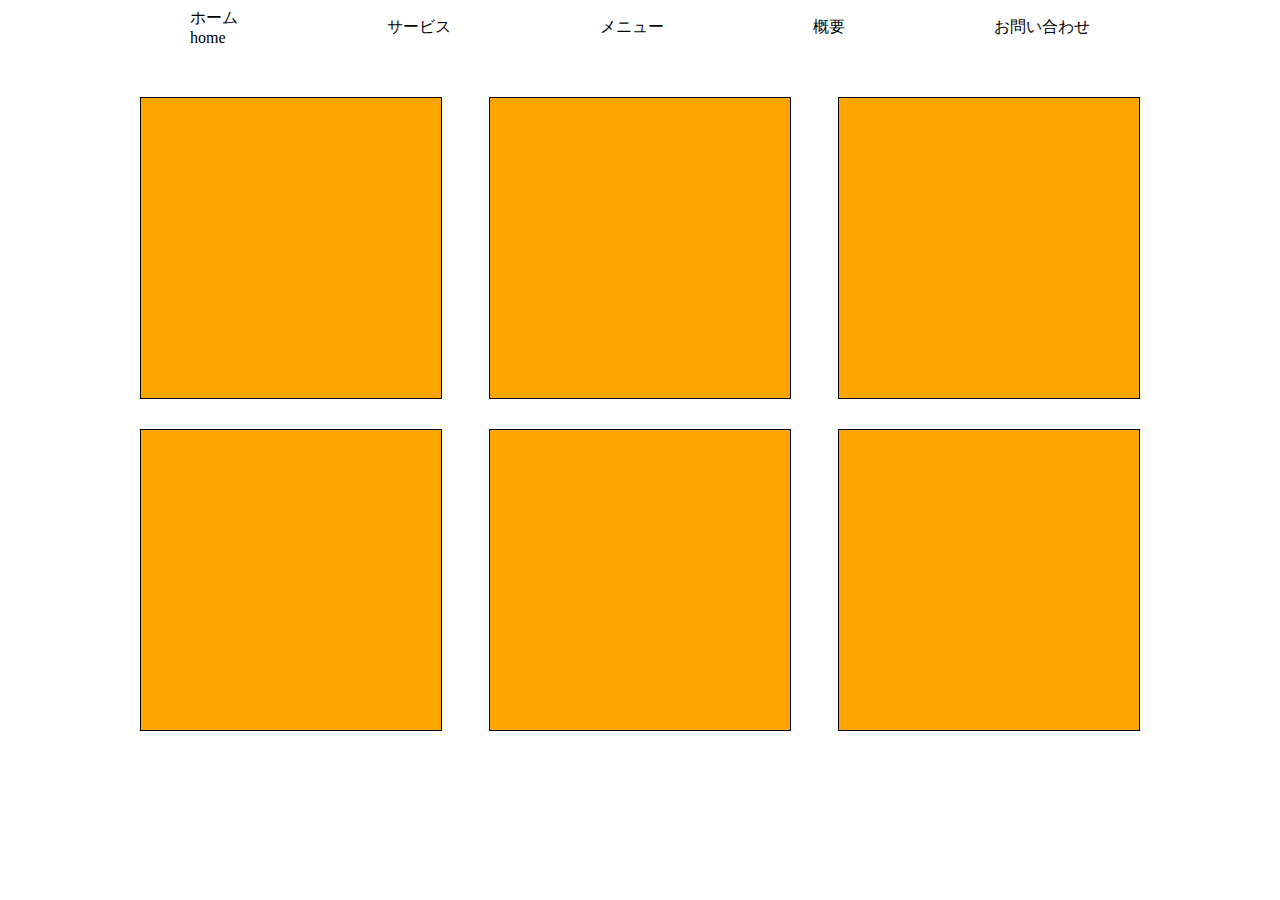
==== 20240717/index.html @ fa0a2609 "第2回講義" ====
<!DOCTYPE html>
<html lang="en">

<head>
    <meta charset="UTF-8">
    <meta name="viewport" content="width=device-width, initial-scale=1.0">
    <link rel="stylesheet" href="./css/style.css">
    <title>Document</title>
</head>

<body>
    <ul class="menu">
        <li>ホーム<br>home</li>
        <li>サービス</li>
        <li>メニュー</li>
        <li>概要</li>
        <li>お問い合わせ</li>
    </ul>

    <div class="container">
        <div class="box"></div>
        <div class="box"></div>
        <div class="box"></div>
        <div class="box"></div>
        <div class="box"></div>
        <div class="box"></div>

    </div>
</body>

</html>
---- 20240717/css/style.css ----
@charset "utf-8";
.menu {
  list-style: none;
  padding: 0;
  max-width: 900px;
  margin: 0 auto;
  display: flex;
  /* gap:30px; */
  justify-content: space-between;
  align-items: center;
}
.container {
  display: flex;
  max-width: 1000px;
  margin: 50px auto;
  justify-content: space-between;
  flex-wrap: wrap;
  gap: 30px;
}
.box {
  width: 30%;
  height: 300px;
  background: orange;
  border: 1px solid black;
}

@media screen and (max-width: 767px) {
  .container {
    flex-direction: column;
    padding: 0 10px;
  }
  .box {
    width: 100%;
  }
}
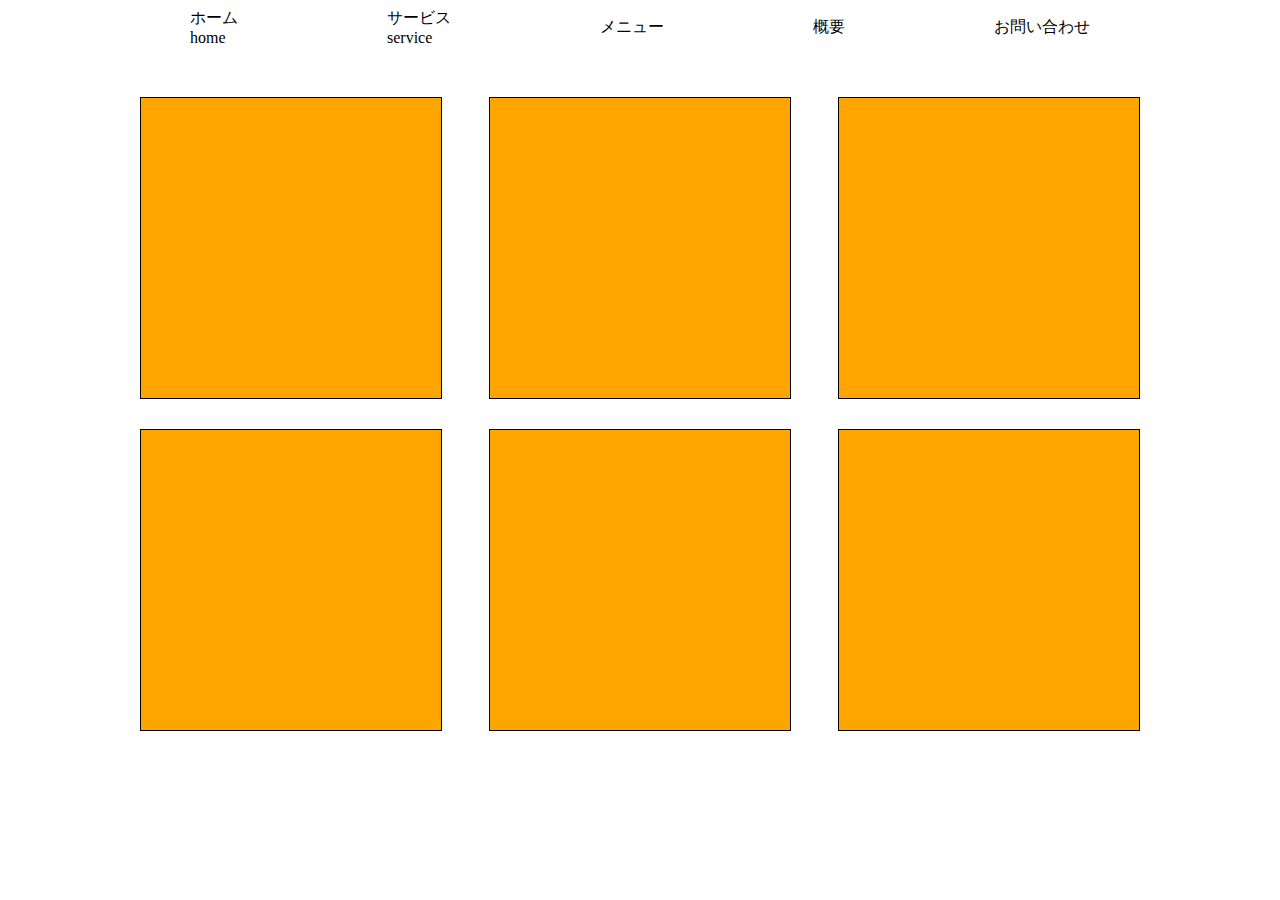
==== commit dfac66fd: "第2回修正" ====
--- a/20240717/index.html
+++ b/20240717/index.html
@@ -11,7 +11,7 @@
 <body>
     <ul class="menu">
         <li>ホーム<br>home</li>
-        <li>サービス</li>
+        <li>サービス<br>service</li>
         <li>メニュー</li>
         <li>概要</li>
         <li>お問い合わせ</li>
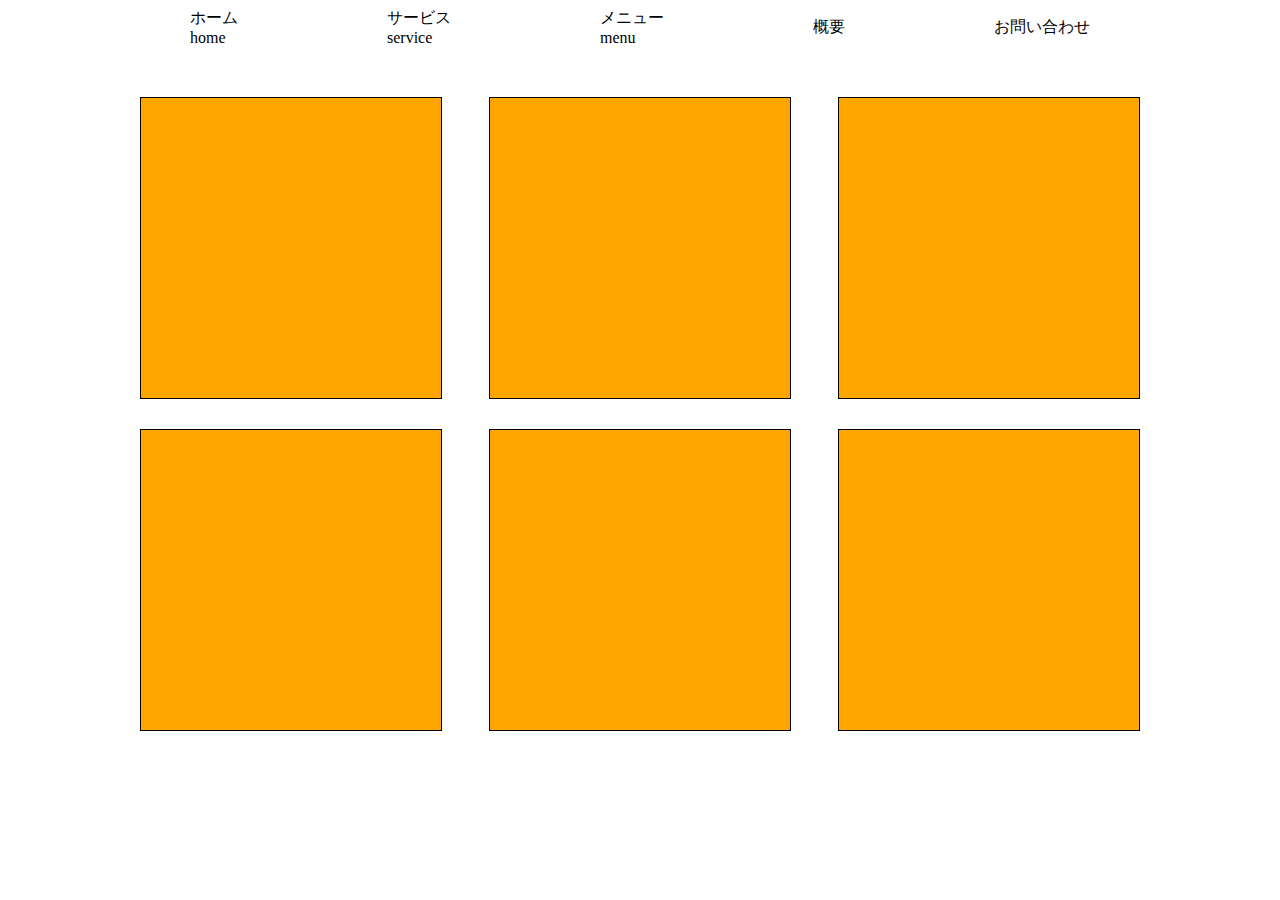
==== commit b9749678: "お試し課題" ====
--- a/20240717/index.html
+++ b/20240717/index.html
@@ -12,7 +12,7 @@
     <ul class="menu">
         <li>ホーム<br>home</li>
         <li>サービス<br>service</li>
-        <li>メニュー</li>
+        <li>メニュー<br>menu</li>
         <li>概要</li>
         <li>お問い合わせ</li>
     </ul>
